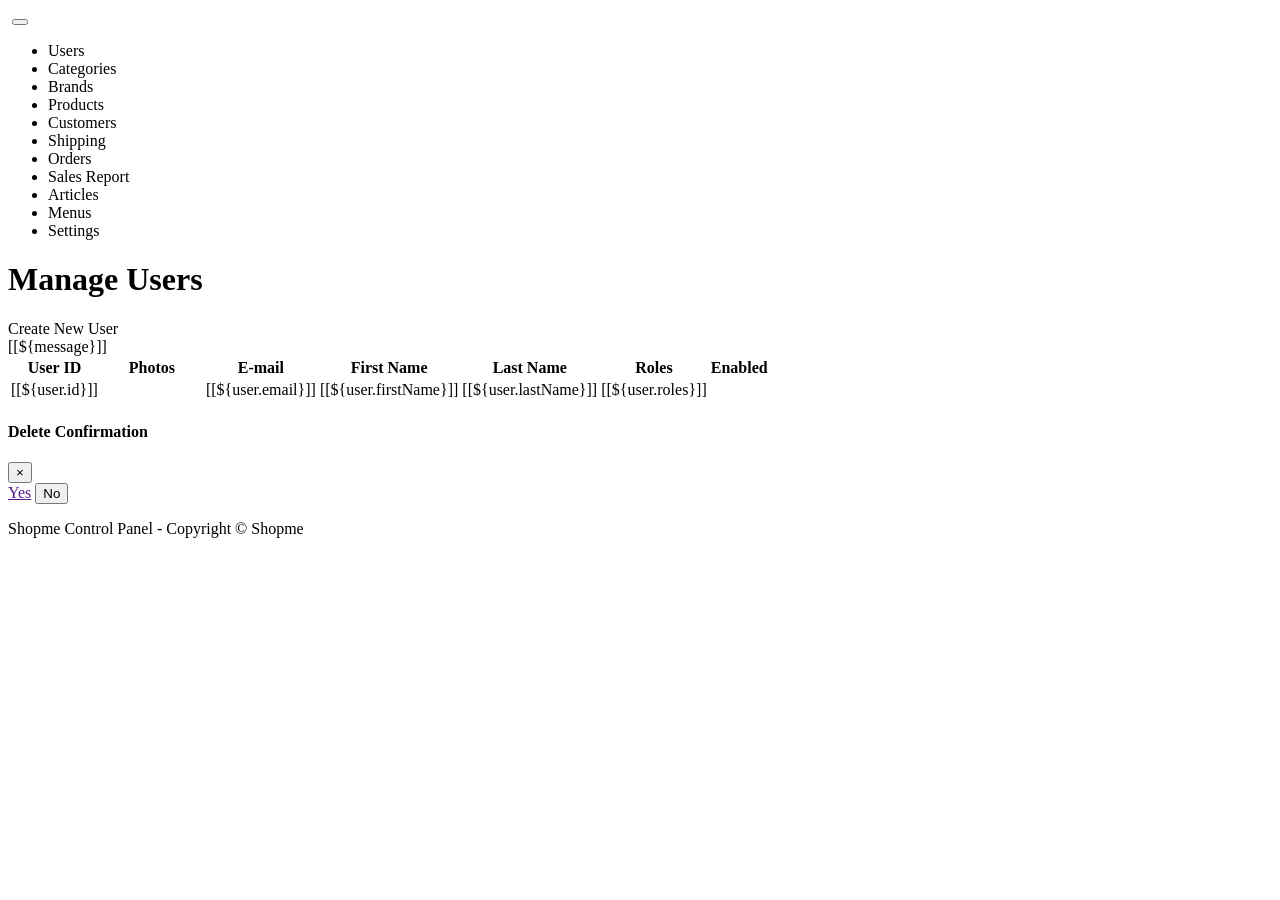
==== ShopmeWebParent/ShopmeBackEnd/src/main/resources/templates/users.html @ 4e09a13a "Add uploading Photos" ====
<!DOCTYPE html>
<html xmlns:th="http://www.thymeleaf.org">
<head>
<meta http-equiv="Content-Type" content="text/html; charset=UTF-8">
<meta name="viewport"
	content="width-device-width,initial-scale=1.0, minimum-scale=1.0">
<title>Home - Shopme Admin</title>

<link rel="stylesheet" type="text/css"
	th:href="@{/webjars/bootstrap/css/bootstrap.min.css}">
<link rel="stylesheet" type="text/css" th:href="@{/fontawesome/all.css}">
<link rel="stylesheet" type="text/css" th:href="@{/style.css}">
<script type="text/javascript" th:src="@{/webjars/jquery/jquery.min.js}"></script>
<script type="text/javascript"
	th:src="@{/webjars/bootstrap/js/bootstrap.min.js}"></script>
</head>
<body>
	<div class="container-fluid">
		<div>
			<nav class="navbar navbar-expand-lg bg-dark navbar-dark">
				<a class="navbar-brand" th:href="@{/}"> <img
					th:src="@{/images/ShopmeAdminSmall.png}" />
				</a>
				<button class="navbar-toggler" type="button" data-toggle="collapse"
					data-target="#topNavbar">
					<span class="navbar-toggler-icon"></span>
				</button>
				<div class="collapse navbar-collapse" id="topNavbar">
					<ul class="navbar-nav">
						<li class="nav-item"><a class="nav-link" th:href="@{/users}">Users</a>
						</li>
						<li class="nav-item"><a class="nav-link"
							th:href="@{/categories}">Categories</a></li>
						<li class="nav-item"><a class="nav-link" th:href="@{/brands}">Brands</a>
						</li>
						<li class="nav-item"><a class="nav-link"
							th:href="@{/products}">Products</a></li>
						<li class="nav-item"><a class="nav-link"
							th:href="@{/customers}">Customers</a></li>
						<li class="nav-item"><a class="nav-link"
							th:href="@{/shipping}">Shipping</a></li>
						<li class="nav-item"><a class="nav-link" th:href="@{/orders}">Orders</a>
						</li>
						<li class="nav-item"><a class="nav-link" th:href="@{/report}">Sales
								Report</a></li>
						<li class="nav-item"><a class="nav-link"
							th:href="@{/articles}">Articles</a></li>
						<li class="nav-item"><a class="nav-link" th:href="@{/menus}">Menus</a>
						</li>
						<li class="nav-item"><a class="nav-link"
							th:href="@{/settings}">Settings</a></li>
					</ul>
				</div>
			</nav>
		</div>
		<div>
			<h1>Manage Users</h1>
			<a th:href="@{/users/new}">Create New User</a>
		</div>
		<div>
			<div th:if="${message !=null}"
				class="alert alert-success text-center">[[${message}]]</div>
		</div>
		<div>

			<table
				class="table table-bordered table-striped table-hover table-responsive-xL">
				<thead class="thead-dark">
					<tr>
						<th>User ID</th>
						<th>Photos</th>
						<th>E-mail</th>
						<th>First Name</th>
						<th>Last Name</th>
						<th>Roles</th>
						<th>Enabled</th>
						<th></th>
					</tr>
				</thead>
				<tbody>
					<tr th:each="user : ${listUsers}">
						<td>[[${user.id}]]</td>
						<td>
						   <span th:if="${user.photos == null}" class="fas fa-portrait fa-3x icon-silver"></span>
						   <img th:if="${user.photos !=null}" th:src="@{${user.photosImagePath}}"
						   style = "width: 100px">
						</td>
						<td>[[${user.email}]]</td>
						<td>[[${user.firstName}]]</td>
						<td>[[${user.lastName}]]</td>
						<td>[[${user.roles}]]</td>

						<td>
						<a th:if="${user.enabled == true}" class="fas fa-check-circle fa-2x icon-green"
						 th:href="@{'/users/' + ${user.id} + '/enabled/false'}"
						 title="Disable this user"></a> 
						<a th:if="${user.enabled == false}" class="fas fa-circle fa-2x icon-dark" 
						 th:href="@{'/users/' + ${user.id} + '/enabled/true'}"
						 title="Enable this user"></a> 
						</td>

						<td><a class="fas fa-edit fa-2x icon-green"
							th:href="@{'/users/edit/' + ${user.id}}" title="Edit this user"></a>
							&nbsp; 
						    <a class="fas fa-trash fa-2x icon-dark link-delete"
							th:href="@{'/users/delete/' + ${user.id}}"
							th:userId = "${user.id}"
							title="Delete this user"> </a></td>
					</tr>
				</tbody>

			</table>

		</div>

		<div class="modal fade text-center" id="confirmModal">
			<div class="modal-dialog">
				<div class="modal-content">
					<div class="modal-header">
						<h4 class="modal-title">Delete Confirmation</h4>
						<button type="button" class="close" data-dismiss="modal">&times;</button>
					</div>
					<div class="modal-body">
						<span id="confirmText"></span>
					</div>
					<div class="modal-footer">
						<a class="btn btn-success" href="" id = "yesButton">Yes</a>
						<button type="button" class="btn btn-danger" data-dismiss="modal">No</button>
					</div>
				</div>
			</div>
		</div>

		<div class="text-center">
			<p>Shopme Control Panel - Copyright &copy; Shopme</p>
		</div>
	</div>
	<script type="text/javascript">
	$(document).ready(function(){
	
		$(".link-delete").on("click", function(e){
			e.preventDefault();
			link = $(this);
			userId = link.attr("userId");
			$("#yesButton").attr("href", link.attr("href"));
			$("#confirmText").text("Are you sure you want to delete this user ID ? "+ userId);
			$("#confirmModal").modal();

		});
		
	});
	
</script>
</body>
</html>
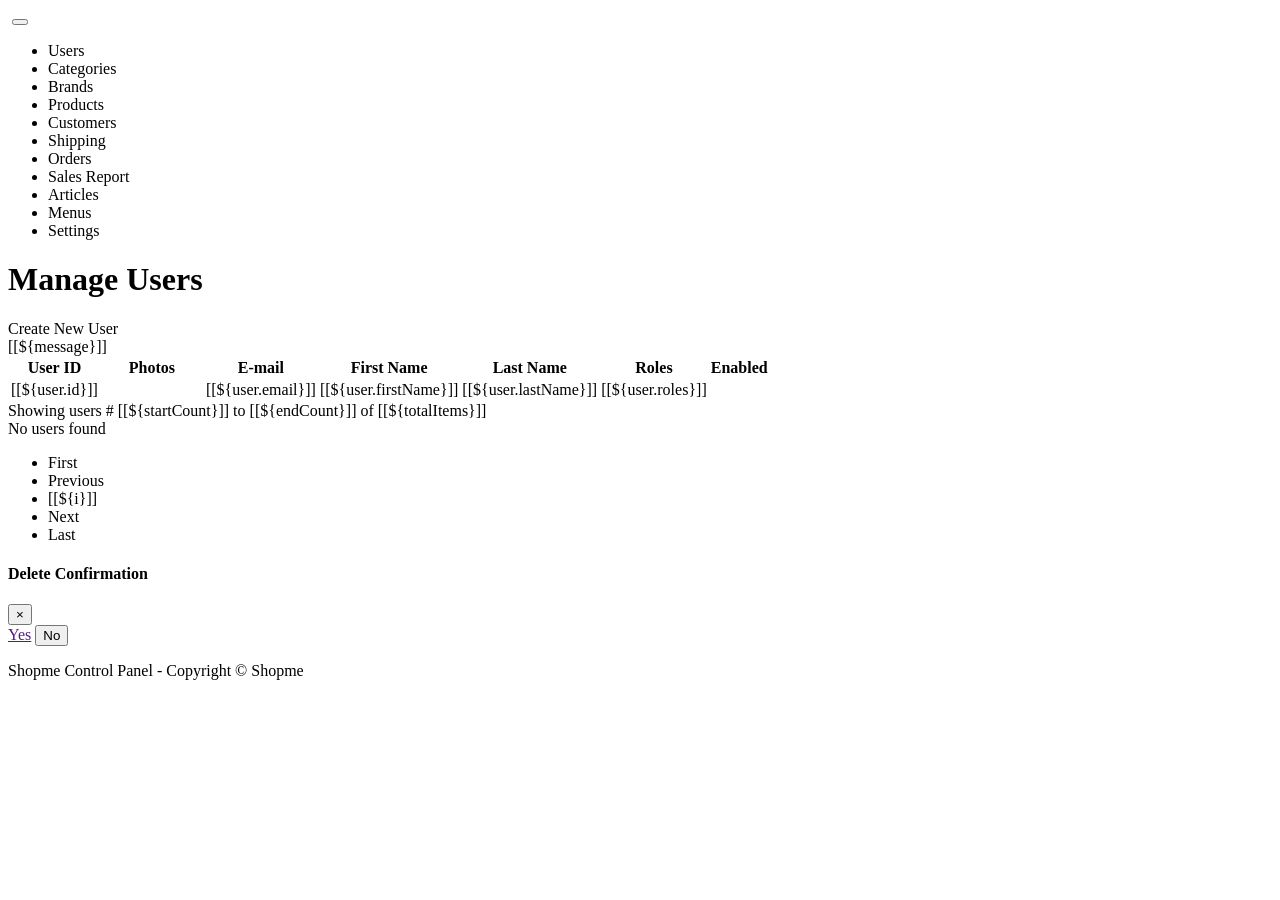
==== commit 3aeacb87: "End of pagenavigation" ====
--- a/ShopmeWebParent/ShopmeBackEnd/src/main/resources/templates/users.html
+++ b/ShopmeWebParent/ShopmeBackEnd/src/main/resources/templates/users.html
@@ -112,7 +112,35 @@
 			</table>
 
 		</div>
+		
+		<!-- 페이지네이션 -->
+		<div class = "text-center m-1" th:if = "${totalItems > 0}">
+			<span>Showing users # [[${startCount}]] to [[${endCount}]] of [[${totalItems}]]</span>
+		</div>
+		<div class = "text-center m-1" th:if = "${totalItems < 0}">
+			<span>No users found</span>
+		</div>
 
+		<div>
+			<nav aria-label="Page navigation example">
+				<ul class="pagination justify-content-center">
+					<li th:class="${currentPage > 1 ? 'page-item' : 'page-item disabled'}"><a class="page-link" th:href="@{/users/page/1}">First</a></li>
+					<!-- 현재 페이지가 1페이지면 previous 버튼을 비 활성화  -->
+					<li th:class="${currentPage > 1 ? 'page-item' : 'page-item disabled'}">
+					 <a class="page-link" th:href="@{'/users/page/' + ${currentPage -1}}">Previous</a>
+					</li>
+					<!-- 동적 클래스를 이용해 해당 페이지는 파란색으로 표시  -->
+					<li th:class="${currentPage !=i ? 'page-item':'page-item active'}" th:each="i : ${#numbers.sequence(1, totalPage)}">
+					 <a class="page-link" th:href="@{'/users/page/' + ${i}}">[[${i}]]</a>
+					</li>
+
+					<li th:class="${currentPage < totalPage ? 'page-item' : 'page-item disabled'}"><a class="page-link" th:href="@{'/users/page/' + ${currentPage +1}}">Next</a></li>
+					<li th:class="${currentPage < totalPage ? 'page-item' : 'page-item disabled'}"><a class="page-link" th:href="@{'/users/page/'+ ${totalPage}}">Last</a></li>
+				</ul>
+			</nav>
+		</div>
+
+		<!-- 모달 창  -->
 		<div class="modal fade text-center" id="confirmModal">
 			<div class="modal-dialog">
 				<div class="modal-content">
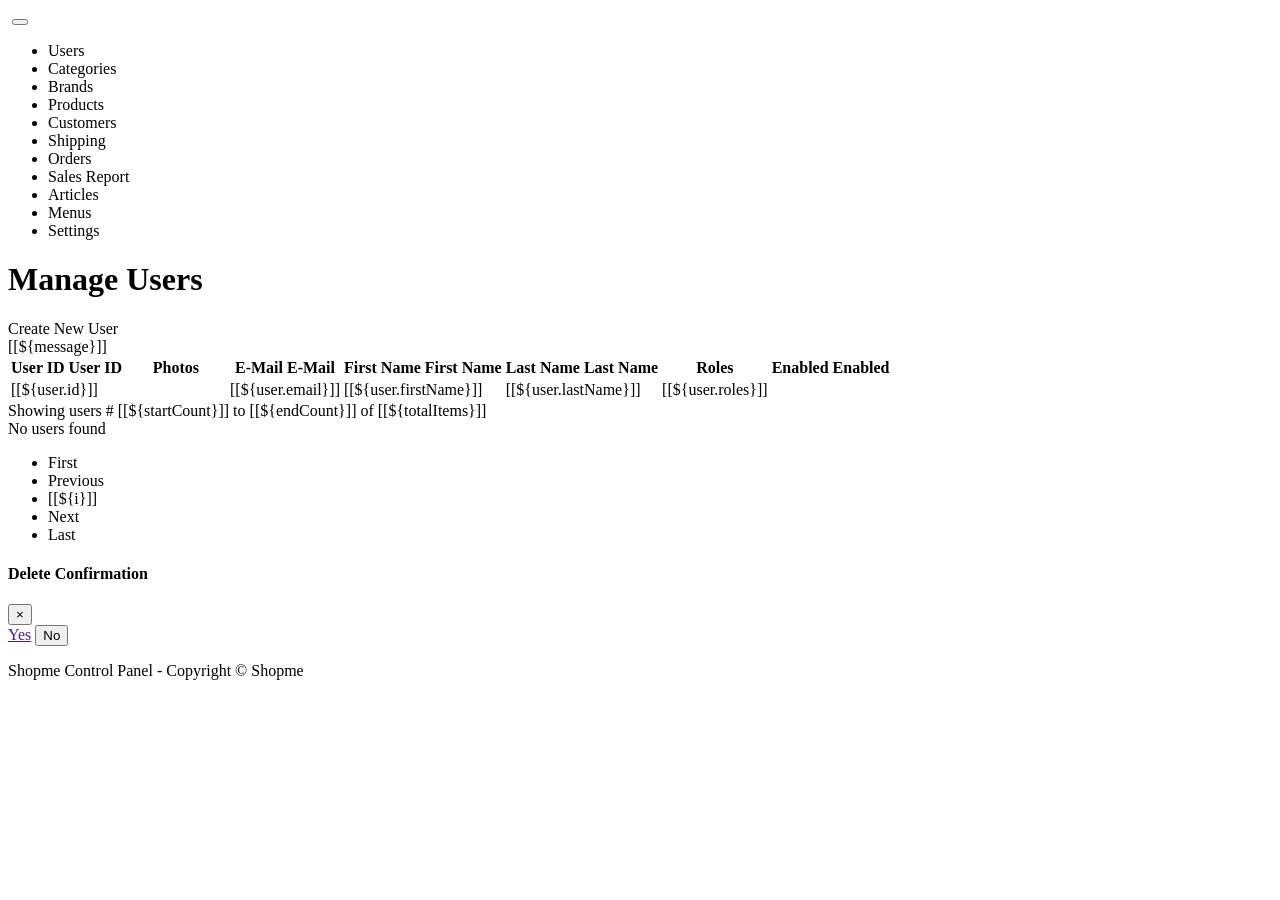
==== commit bbafa6a3: "Sort" ====
--- a/ShopmeWebParent/ShopmeBackEnd/src/main/resources/templates/users.html
+++ b/ShopmeWebParent/ShopmeBackEnd/src/main/resources/templates/users.html
@@ -67,13 +67,67 @@
 				class="table table-bordered table-striped table-hover table-responsive-xL">
 				<thead class="thead-dark">
 					<tr>
-						<th>User ID</th>
+						<th>
+						  <a th:if="${sortField != 'id'}" class = "text-white"
+						      th:href ="@{'/users/page/'+${currentPage} + '?sortField=id&sortDir='+${sortDir}}">User ID
+						  </a>
+						  <a th:if="${sortField == 'id'}" class = "text-white"
+						      th:href ="@{'/users/page/'+${currentPage} + '?sortField=id&sortDir='+${reverseSortDir}}">User ID
+						  </a>
+						  <span th:if="${sortField == 'id'}"
+						  th:class = "${sortDir == 'asc' ? 'fas fa-sort-up' : 'fas fa-sort-down'}"
+						  >
+						  </span>
+						</th>
 						<th>Photos</th>
-						<th>E-mail</th>
-						<th>First Name</th>
-						<th>Last Name</th>
+						<th>
+						  <a th:if="${sortField != 'email'}" class = "text-white"
+						      th:href ="@{'/users/page/'+${currentPage} + '?sortField=email&sortDir='+${sortDir}}">E-Mail
+						  </a>
+						  <a th:if="${sortField == 'email'}" class = "text-white"
+						      th:href ="@{'/users/page/'+${currentPage} + '?sortField=email&sortDir='+${reverseSortDir}}">E-Mail
+						  </a>
+						  <span th:if="${sortField == 'email'}"
+						  th:class = "${sortDir == 'asc' ? 'fas fa-sort-up' : 'fas fa-sort-down'}"
+						  >
+						  </span>
+						</th>
+						
+						<th>
+						  <a th:if="${sortField != 'firstName'}" class = "text-white"
+						      th:href ="@{'/users/page/'+${currentPage} + '?sortField=firstName&sortDir='+${sortDir}}">First Name
+						  </a>
+						  <a th:if="${sortField == 'firstName'}" class = "text-white"
+						      th:href ="@{'/users/page/'+${currentPage} + '?sortField=firstName&sortDir='+${reverseSortDir}}">First Name
+						  </a>
+						  <span th:if="${sortField == 'firstName'}"
+						  th:class = "${sortDir == 'asc' ? 'fas fa-sort-up' : 'fas fa-sort-down'}"
+						  ></span>
+						</th>
+						
+						<th>
+						  <a th:if="${sortField != 'lastName'}" class = "text-white"
+						      th:href ="@{'/users/page/'+${currentPage} + '?sortField=lastName&sortDir='+${sortDir}}">Last Name
+						  </a>
+						  <a th:if="${sortField == 'lastName'}" class = "text-white"
+						      th:href ="@{'/users/page/'+${currentPage} + '?sortField=lastName&sortDir='+${reverseSortDir}}">Last Name
+						  </a>
+						  <span th:if="${sortField == 'lastName'}"
+						  th:class = "${sortDir == 'asc' ? 'fas fa-sort-up' : 'fas fa-sort-down'}"
+						  ></span>
+						</th>
 						<th>Roles</th>
-						<th>Enabled</th>
+						<th>
+						  <a th:if="${sortField != 'enabled'}" class = "text-white"
+						      th:href ="@{'/users/page/'+${currentPage} + '?sortField=enabled&sortDir='+${sortDir}}">Enabled
+						  </a>
+						  <a th:if="${sortField == 'enabled'}" class = "text-white"
+						      th:href ="@{'/users/page/'+${currentPage} + '?sortField=enabled&sortDir='+${reverseSortDir}}">Enabled
+						  </a>
+						  <span th:if="${sortField == 'enabled'}"
+						  th:class = "${sortDir == 'asc' ? 'fas fa-sort-up' : 'fas fa-sort-down'}"
+						  ></span>
+						</th>
 						<th></th>
 					</tr>
 				</thead>
@@ -124,18 +178,23 @@
 		<div>
 			<nav aria-label="Page navigation example">
 				<ul class="pagination justify-content-center">
-					<li th:class="${currentPage > 1 ? 'page-item' : 'page-item disabled'}"><a class="page-link" th:href="@{/users/page/1}">First</a></li>
+					<li th:class="${currentPage > 1 ? 'page-item' : 'page-item disabled'}">
+					<a class="page-link" th:href="@{'/users/page/1?sortField=' + ${sortField} + '&sortDir=' + ${sortDir}}">First</a></li>
 					<!-- 현재 페이지가 1페이지면 previous 버튼을 비 활성화  -->
 					<li th:class="${currentPage > 1 ? 'page-item' : 'page-item disabled'}">
-					 <a class="page-link" th:href="@{'/users/page/' + ${currentPage -1}}">Previous</a>
+					 <a class="page-link" th:href="@{'/users/page/' + ${currentPage -1} + '?sortField=' + ${sortField} + '&sortDir=' + ${sortDir}}">Previous</a>
 					</li>
 					<!-- 동적 클래스를 이용해 해당 페이지는 파란색으로 표시  -->
 					<li th:class="${currentPage !=i ? 'page-item':'page-item active'}" th:each="i : ${#numbers.sequence(1, totalPage)}">
-					 <a class="page-link" th:href="@{'/users/page/' + ${i}}">[[${i}]]</a>
-					</li>
-
-					<li th:class="${currentPage < totalPage ? 'page-item' : 'page-item disabled'}"><a class="page-link" th:href="@{'/users/page/' + ${currentPage +1}}">Next</a></li>
-					<li th:class="${currentPage < totalPage ? 'page-item' : 'page-item disabled'}"><a class="page-link" th:href="@{'/users/page/'+ ${totalPage}}">Last</a></li>
+					 <a class="page-link" th:href="@{'/users/page/' + ${i} + '?sortField=' + ${sortField} + '&sortDir=' + ${sortDir}}">[[${i}]]</a>
+					</li>
+
+					<li th:class="${currentPage < totalPage ? 'page-item' : 'page-item disabled'}">
+					<a class="page-link" th:href="@{'/users/page/' + ${currentPage +1}+'?sortField=' + ${sortField} + '&sortDir=' + ${sortDir}}">Next</a>
+					</li>
+					<li th:class="${currentPage < totalPage ? 'page-item' : 'page-item disabled'}">
+					<a class="page-link" th:href="@{'/users/page/'+ ${totalPage}+'?sortField=' + ${sortField} + '&sortDir=' + ${sortDir}}">Last</a>
+					</li>
 				</ul>
 			</nav>
 		</div>
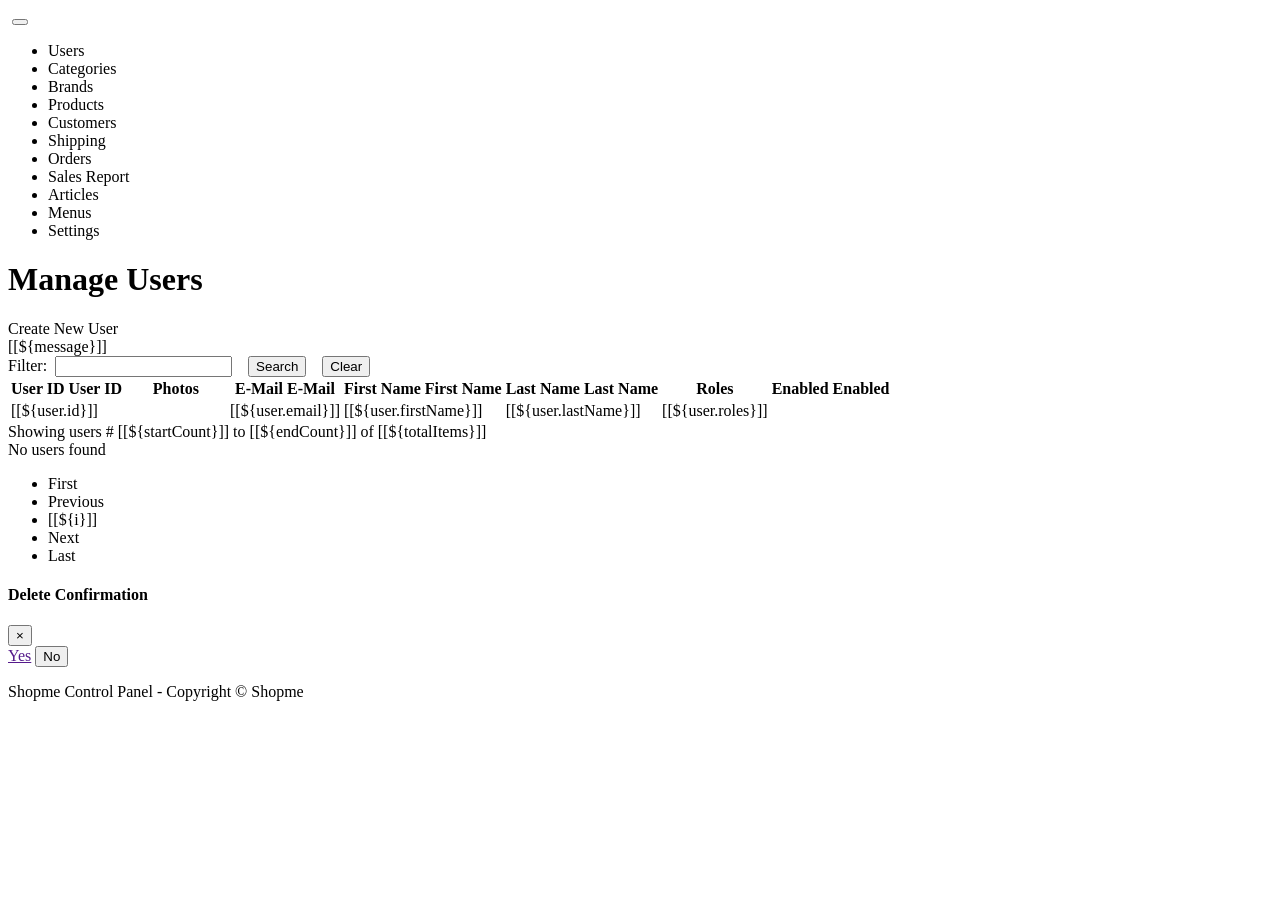
==== commit ad2155d5: "Add Searching function" ====
--- a/ShopmeWebParent/ShopmeBackEnd/src/main/resources/templates/users.html
+++ b/ShopmeWebParent/ShopmeBackEnd/src/main/resources/templates/users.html
@@ -61,6 +61,21 @@
 			<div th:if="${message !=null}"
 				class="alert alert-success text-center">[[${message}]]</div>
 		</div>
+		
+		<div>
+			<form th:action="@{/users/page/1}" class = "form-inline m-3" >
+				<input type ="hidden" name = "sortField" th:value = "${sortField}" />
+				<input type ="hidden" name = "sortDir" th:value = "${sortDir}" />
+				Filter:&nbsp;
+				<!-- th:value = "${keyword}" 검색 후에도 검색창에 키워드가 남아있게 -->
+				<input type = "search" name="keyword" th:value = "${keyword}" class = "form-control" required/>
+			    &nbsp;&nbsp;
+			    <input type = "submit" value="Search" class = "btn btn-primary">
+			    &nbsp;&nbsp;
+			    <input type = "button" value="Clear" class = "btn btn-secondary" onclick = "clearFilter()">
+			</form>
+		</div>
+		
 		<div>
 
 			<table
@@ -69,10 +84,10 @@
 					<tr>
 						<th>
 						  <a th:if="${sortField != 'id'}" class = "text-white"
-						      th:href ="@{'/users/page/'+${currentPage} + '?sortField=id&sortDir='+${sortDir}}">User ID
+						      th:href ="@{'/users/page/'+${currentPage} + '?sortField=id&sortDir='+${sortDir} + ${keyword !=null ? '&keyword=' + keyword : ''}}">User ID
 						  </a>
 						  <a th:if="${sortField == 'id'}" class = "text-white"
-						      th:href ="@{'/users/page/'+${currentPage} + '?sortField=id&sortDir='+${reverseSortDir}}">User ID
+						      th:href ="@{'/users/page/'+${currentPage} + '?sortField=id&sortDir='+${reverseSortDir} + ${keyword !=null ? '&keyword=' + keyword : ''}}">User ID
 						  </a>
 						  <span th:if="${sortField == 'id'}"
 						  th:class = "${sortDir == 'asc' ? 'fas fa-sort-up' : 'fas fa-sort-down'}"
@@ -82,10 +97,10 @@
 						<th>Photos</th>
 						<th>
 						  <a th:if="${sortField != 'email'}" class = "text-white"
-						      th:href ="@{'/users/page/'+${currentPage} + '?sortField=email&sortDir='+${sortDir}}">E-Mail
+						      th:href ="@{'/users/page/'+${currentPage} + '?sortField=email&sortDir='+${sortDir} + ${keyword !=null ? '&keyword=' + keyword : ''}}">E-Mail
 						  </a>
 						  <a th:if="${sortField == 'email'}" class = "text-white"
-						      th:href ="@{'/users/page/'+${currentPage} + '?sortField=email&sortDir='+${reverseSortDir}}">E-Mail
+						      th:href ="@{'/users/page/'+${currentPage} + '?sortField=email&sortDir='+${reverseSortDir} + ${keyword !=null ? '&keyword=' + keyword : ''}}">E-Mail
 						  </a>
 						  <span th:if="${sortField == 'email'}"
 						  th:class = "${sortDir == 'asc' ? 'fas fa-sort-up' : 'fas fa-sort-down'}"
@@ -95,10 +110,10 @@
 						
 						<th>
 						  <a th:if="${sortField != 'firstName'}" class = "text-white"
-						      th:href ="@{'/users/page/'+${currentPage} + '?sortField=firstName&sortDir='+${sortDir}}">First Name
+						      th:href ="@{'/users/page/'+${currentPage} + '?sortField=firstName&sortDir='+${sortDir} + ${keyword !=null ? '&keyword=' + keyword : ''}}">First Name
 						  </a>
 						  <a th:if="${sortField == 'firstName'}" class = "text-white"
-						      th:href ="@{'/users/page/'+${currentPage} + '?sortField=firstName&sortDir='+${reverseSortDir}}">First Name
+						      th:href ="@{'/users/page/'+${currentPage} + '?sortField=firstName&sortDir='+${reverseSortDir} + ${keyword !=null ? '&keyword=' + keyword : ''}}">First Name
 						  </a>
 						  <span th:if="${sortField == 'firstName'}"
 						  th:class = "${sortDir == 'asc' ? 'fas fa-sort-up' : 'fas fa-sort-down'}"
@@ -107,10 +122,10 @@
 						
 						<th>
 						  <a th:if="${sortField != 'lastName'}" class = "text-white"
-						      th:href ="@{'/users/page/'+${currentPage} + '?sortField=lastName&sortDir='+${sortDir}}">Last Name
+						      th:href ="@{'/users/page/'+${currentPage} + '?sortField=lastName&sortDir='+${sortDir} + ${keyword !=null ? '&keyword=' + keyword : ''}}">Last Name
 						  </a>
 						  <a th:if="${sortField == 'lastName'}" class = "text-white"
-						      th:href ="@{'/users/page/'+${currentPage} + '?sortField=lastName&sortDir='+${reverseSortDir}}">Last Name
+						      th:href ="@{'/users/page/'+${currentPage} + '?sortField=lastName&sortDir='+${reverseSortDir} + ${keyword !=null ? '&keyword=' + keyword : ''}}">Last Name
 						  </a>
 						  <span th:if="${sortField == 'lastName'}"
 						  th:class = "${sortDir == 'asc' ? 'fas fa-sort-up' : 'fas fa-sort-down'}"
@@ -119,10 +134,10 @@
 						<th>Roles</th>
 						<th>
 						  <a th:if="${sortField != 'enabled'}" class = "text-white"
-						      th:href ="@{'/users/page/'+${currentPage} + '?sortField=enabled&sortDir='+${sortDir}}">Enabled
+						      th:href ="@{'/users/page/'+${currentPage} + '?sortField=enabled&sortDir='+${sortDir} + ${keyword !=null ? '&keyword=' + keyword : ''}}">Enabled
 						  </a>
 						  <a th:if="${sortField == 'enabled'}" class = "text-white"
-						      th:href ="@{'/users/page/'+${currentPage} + '?sortField=enabled&sortDir='+${reverseSortDir}}">Enabled
+						      th:href ="@{'/users/page/'+${currentPage} + '?sortField=enabled&sortDir='+${reverseSortDir} + ${keyword !=null ? '&keyword=' + keyword : ''}}">Enabled
 						  </a>
 						  <span th:if="${sortField == 'enabled'}"
 						  th:class = "${sortDir == 'asc' ? 'fas fa-sort-up' : 'fas fa-sort-down'}"
@@ -171,29 +186,29 @@
 		<div class = "text-center m-1" th:if = "${totalItems > 0}">
 			<span>Showing users # [[${startCount}]] to [[${endCount}]] of [[${totalItems}]]</span>
 		</div>
-		<div class = "text-center m-1" th:if = "${totalItems < 0}">
+		<div class = "text-center m-1" th:unless = "${totalItems > 0}">
 			<span>No users found</span>
 		</div>
 
-		<div>
+		<div th:if="${totalPage > 1}">
 			<nav aria-label="Page navigation example">
 				<ul class="pagination justify-content-center">
 					<li th:class="${currentPage > 1 ? 'page-item' : 'page-item disabled'}">
-					<a class="page-link" th:href="@{'/users/page/1?sortField=' + ${sortField} + '&sortDir=' + ${sortDir}}">First</a></li>
+					<a class="page-link" th:href="@{'/users/page/1?sortField=' + ${sortField} + '&sortDir=' + ${sortDir}+ ${keyword !=null ? '&keyword=' + keyword : ''}}">First</a></li>
 					<!-- 현재 페이지가 1페이지면 previous 버튼을 비 활성화  -->
 					<li th:class="${currentPage > 1 ? 'page-item' : 'page-item disabled'}">
-					 <a class="page-link" th:href="@{'/users/page/' + ${currentPage -1} + '?sortField=' + ${sortField} + '&sortDir=' + ${sortDir}}">Previous</a>
+					 <a class="page-link" th:href="@{'/users/page/' + ${currentPage -1} + '?sortField=' + ${sortField} + '&sortDir=' + ${sortDir}+ ${keyword !=null ? '&keyword=' + keyword : ''}}">Previous</a>
 					</li>
 					<!-- 동적 클래스를 이용해 해당 페이지는 파란색으로 표시  -->
 					<li th:class="${currentPage !=i ? 'page-item':'page-item active'}" th:each="i : ${#numbers.sequence(1, totalPage)}">
-					 <a class="page-link" th:href="@{'/users/page/' + ${i} + '?sortField=' + ${sortField} + '&sortDir=' + ${sortDir}}">[[${i}]]</a>
+					 <a class="page-link" th:href="@{'/users/page/' + ${i} + '?sortField=' + ${sortField} + '&sortDir=' + ${sortDir}+ ${keyword !=null ? '&keyword=' + keyword : ''}}">[[${i}]]</a>
 					</li>
 
 					<li th:class="${currentPage < totalPage ? 'page-item' : 'page-item disabled'}">
-					<a class="page-link" th:href="@{'/users/page/' + ${currentPage +1}+'?sortField=' + ${sortField} + '&sortDir=' + ${sortDir}}">Next</a>
+					<a class="page-link" th:href="@{'/users/page/' + ${currentPage +1}+'?sortField=' + ${sortField} + '&sortDir=' + ${sortDir}+ ${keyword !=null ? '&keyword=' + keyword : ''}}">Next</a>
 					</li>
 					<li th:class="${currentPage < totalPage ? 'page-item' : 'page-item disabled'}">
-					<a class="page-link" th:href="@{'/users/page/'+ ${totalPage}+'?sortField=' + ${sortField} + '&sortDir=' + ${sortDir}}">Last</a>
+					<a class="page-link" th:href="@{'/users/page/'+ ${totalPage}+'?sortField=' + ${sortField} + '&sortDir=' + ${sortDir}+ ${keyword !=null ? '&keyword=' + keyword : ''}}">Last</a>
 					</li>
 				</ul>
 			</nav>
@@ -234,8 +249,12 @@
 			$("#confirmModal").modal();
 
 		});
-		
+	
 	});
+	
+	function clearFilter() {
+		window.location = "[[@{/users}]]"
+	}
 	
 </script>
 </body>
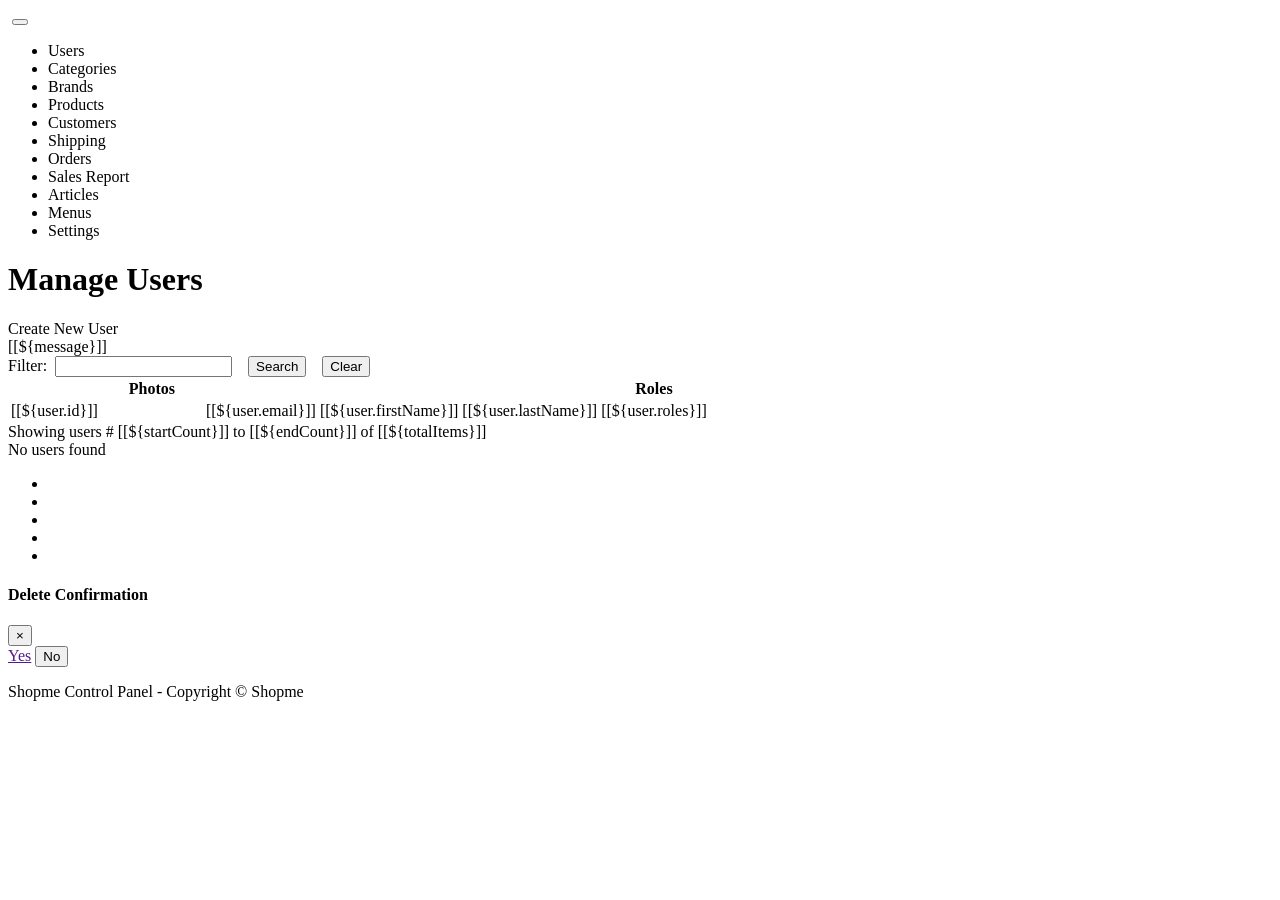
==== commit 0892df3a: "CodeRefactoring" ====
--- a/ShopmeWebParent/ShopmeBackEnd/src/main/resources/templates/users.html
+++ b/ShopmeWebParent/ShopmeBackEnd/src/main/resources/templates/users.html
@@ -82,67 +82,20 @@
 				class="table table-bordered table-striped table-hover table-responsive-xL">
 				<thead class="thead-dark">
 					<tr>
-						<th>
-						  <a th:if="${sortField != 'id'}" class = "text-white"
-						      th:href ="@{'/users/page/'+${currentPage} + '?sortField=id&sortDir='+${sortDir} + ${keyword !=null ? '&keyword=' + keyword : ''}}">User ID
-						  </a>
-						  <a th:if="${sortField == 'id'}" class = "text-white"
-						      th:href ="@{'/users/page/'+${currentPage} + '?sortField=id&sortDir='+${reverseSortDir} + ${keyword !=null ? '&keyword=' + keyword : ''}}">User ID
-						  </a>
-						  <span th:if="${sortField == 'id'}"
-						  th:class = "${sortDir == 'asc' ? 'fas fa-sort-up' : 'fas fa-sort-down'}"
-						  >
-						  </span>
-						</th>
+						<th th:replace="fragment :: column_link('id','User ID')">
+
 						<th>Photos</th>
-						<th>
-						  <a th:if="${sortField != 'email'}" class = "text-white"
-						      th:href ="@{'/users/page/'+${currentPage} + '?sortField=email&sortDir='+${sortDir} + ${keyword !=null ? '&keyword=' + keyword : ''}}">E-Mail
-						  </a>
-						  <a th:if="${sortField == 'email'}" class = "text-white"
-						      th:href ="@{'/users/page/'+${currentPage} + '?sortField=email&sortDir='+${reverseSortDir} + ${keyword !=null ? '&keyword=' + keyword : ''}}">E-Mail
-						  </a>
-						  <span th:if="${sortField == 'email'}"
-						  th:class = "${sortDir == 'asc' ? 'fas fa-sort-up' : 'fas fa-sort-down'}"
-						  >
-						  </span>
-						</th>
 						
-						<th>
-						  <a th:if="${sortField != 'firstName'}" class = "text-white"
-						      th:href ="@{'/users/page/'+${currentPage} + '?sortField=firstName&sortDir='+${sortDir} + ${keyword !=null ? '&keyword=' + keyword : ''}}">First Name
-						  </a>
-						  <a th:if="${sortField == 'firstName'}" class = "text-white"
-						      th:href ="@{'/users/page/'+${currentPage} + '?sortField=firstName&sortDir='+${reverseSortDir} + ${keyword !=null ? '&keyword=' + keyword : ''}}">First Name
-						  </a>
-						  <span th:if="${sortField == 'firstName'}"
-						  th:class = "${sortDir == 'asc' ? 'fas fa-sort-up' : 'fas fa-sort-down'}"
-						  ></span>
-						</th>
+						<th th:replace="fragment :: column_link('email','E-Mail')">
+		
+						<th th:replace="fragment :: column_link('firstName','First Name')">
+				
+					    <th th:replace="fragment :: column_link('lastName','Last Name')">
+	
+						<th>Roles</th>
+
+					    <th th:replace="fragment :: column_link('enabled','Enabled')">
 						
-						<th>
-						  <a th:if="${sortField != 'lastName'}" class = "text-white"
-						      th:href ="@{'/users/page/'+${currentPage} + '?sortField=lastName&sortDir='+${sortDir} + ${keyword !=null ? '&keyword=' + keyword : ''}}">Last Name
-						  </a>
-						  <a th:if="${sortField == 'lastName'}" class = "text-white"
-						      th:href ="@{'/users/page/'+${currentPage} + '?sortField=lastName&sortDir='+${reverseSortDir} + ${keyword !=null ? '&keyword=' + keyword : ''}}">Last Name
-						  </a>
-						  <span th:if="${sortField == 'lastName'}"
-						  th:class = "${sortDir == 'asc' ? 'fas fa-sort-up' : 'fas fa-sort-down'}"
-						  ></span>
-						</th>
-						<th>Roles</th>
-						<th>
-						  <a th:if="${sortField != 'enabled'}" class = "text-white"
-						      th:href ="@{'/users/page/'+${currentPage} + '?sortField=enabled&sortDir='+${sortDir} + ${keyword !=null ? '&keyword=' + keyword : ''}}">Enabled
-						  </a>
-						  <a th:if="${sortField == 'enabled'}" class = "text-white"
-						      th:href ="@{'/users/page/'+${currentPage} + '?sortField=enabled&sortDir='+${reverseSortDir} + ${keyword !=null ? '&keyword=' + keyword : ''}}">Enabled
-						  </a>
-						  <span th:if="${sortField == 'enabled'}"
-						  th:class = "${sortDir == 'asc' ? 'fas fa-sort-up' : 'fas fa-sort-down'}"
-						  ></span>
-						</th>
 						<th></th>
 					</tr>
 				</thead>
@@ -194,21 +147,23 @@
 			<nav aria-label="Page navigation example">
 				<ul class="pagination justify-content-center">
 					<li th:class="${currentPage > 1 ? 'page-item' : 'page-item disabled'}">
-					<a class="page-link" th:href="@{'/users/page/1?sortField=' + ${sortField} + '&sortDir=' + ${sortDir}+ ${keyword !=null ? '&keyword=' + keyword : ''}}">First</a></li>
+					<a th:replace="fragment :: page_link(1,'First')"></a>
+					</li>
 					<!-- 현재 페이지가 1페이지면 previous 버튼을 비 활성화  -->
 					<li th:class="${currentPage > 1 ? 'page-item' : 'page-item disabled'}">
-					 <a class="page-link" th:href="@{'/users/page/' + ${currentPage -1} + '?sortField=' + ${sortField} + '&sortDir=' + ${sortDir}+ ${keyword !=null ? '&keyword=' + keyword : ''}}">Previous</a>
+					 <a th:replace="fragment :: page_link(${currentPage -1},'Previous')"></a>
 					</li>
 					<!-- 동적 클래스를 이용해 해당 페이지는 파란색으로 표시  -->
-					<li th:class="${currentPage !=i ? 'page-item':'page-item active'}" th:each="i : ${#numbers.sequence(1, totalPage)}">
-					 <a class="page-link" th:href="@{'/users/page/' + ${i} + '?sortField=' + ${sortField} + '&sortDir=' + ${sortDir}+ ${keyword !=null ? '&keyword=' + keyword : ''}}">[[${i}]]</a>
+					<li th:class="${currentPage !=i ? 'page-item':'page-item active'}"
+					    th:each="i : ${#numbers.sequence(1, totalPage)}">
+					 <a th:replace="fragment :: page_link(${i}, ${i})"></a>
 					</li>
 
 					<li th:class="${currentPage < totalPage ? 'page-item' : 'page-item disabled'}">
-					<a class="page-link" th:href="@{'/users/page/' + ${currentPage +1}+'?sortField=' + ${sortField} + '&sortDir=' + ${sortDir}+ ${keyword !=null ? '&keyword=' + keyword : ''}}">Next</a>
+					 <a th:replace="fragment :: page_link(${currentPage + 1},'Next')"></a>
 					</li>
 					<li th:class="${currentPage < totalPage ? 'page-item' : 'page-item disabled'}">
-					<a class="page-link" th:href="@{'/users/page/'+ ${totalPage}+'?sortField=' + ${sortField} + '&sortDir=' + ${sortDir}+ ${keyword !=null ? '&keyword=' + keyword : ''}}">Last</a>
+					 <a th:replace="fragment :: page_link(${totalPage},'Last')"></a>
 					</li>
 				</ul>
 			</nav>
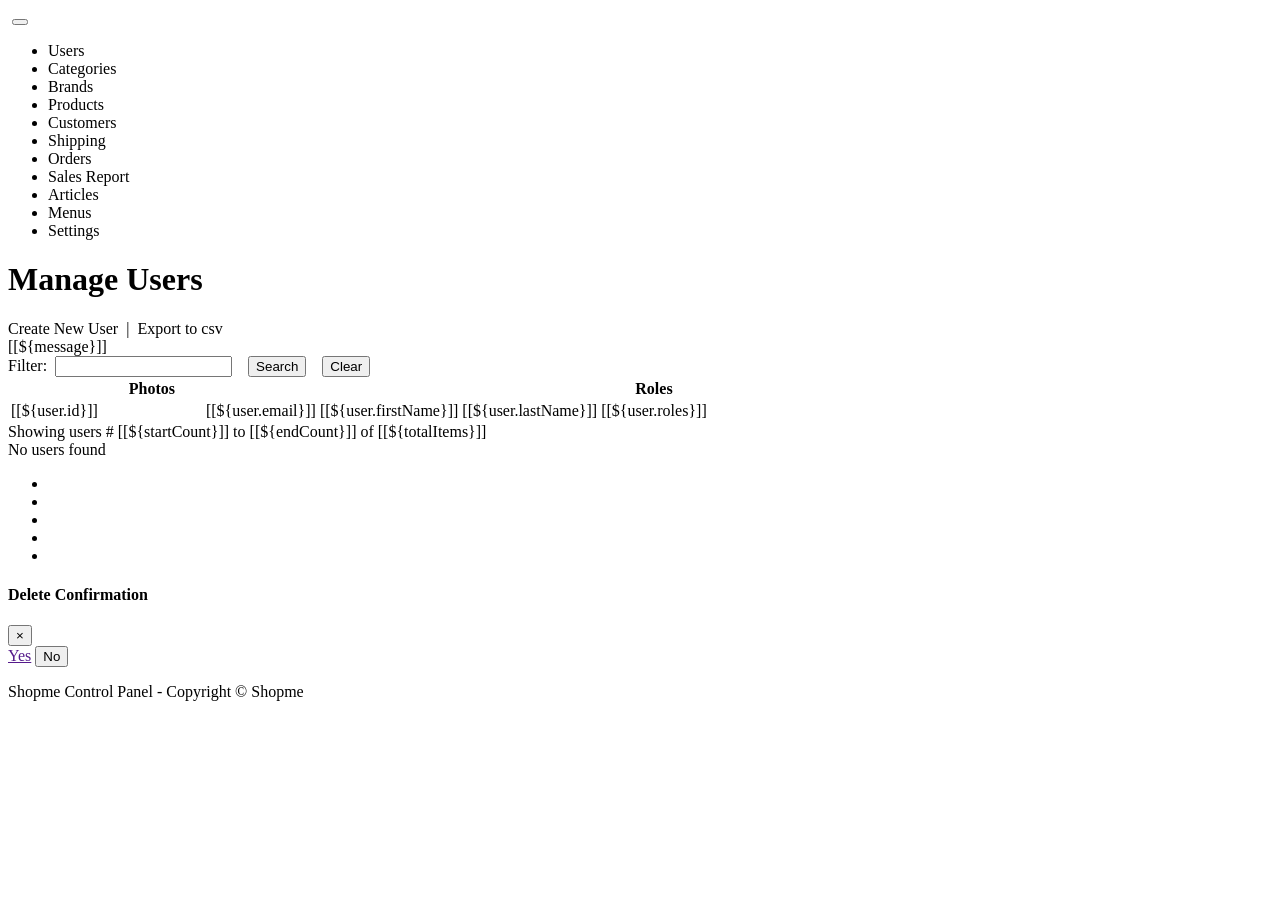
==== commit c18ef833: "Add Exporting CSV File" ====
--- a/ShopmeWebParent/ShopmeBackEnd/src/main/resources/templates/users.html
+++ b/ShopmeWebParent/ShopmeBackEnd/src/main/resources/templates/users.html
@@ -56,6 +56,8 @@
 		<div>
 			<h1>Manage Users</h1>
 			<a th:href="@{/users/new}">Create New User</a>
+			&nbsp;|&nbsp;
+			<a th:href="@{/users/export/csv}">Export to csv</a>
 		</div>
 		<div>
 			<div th:if="${message !=null}"
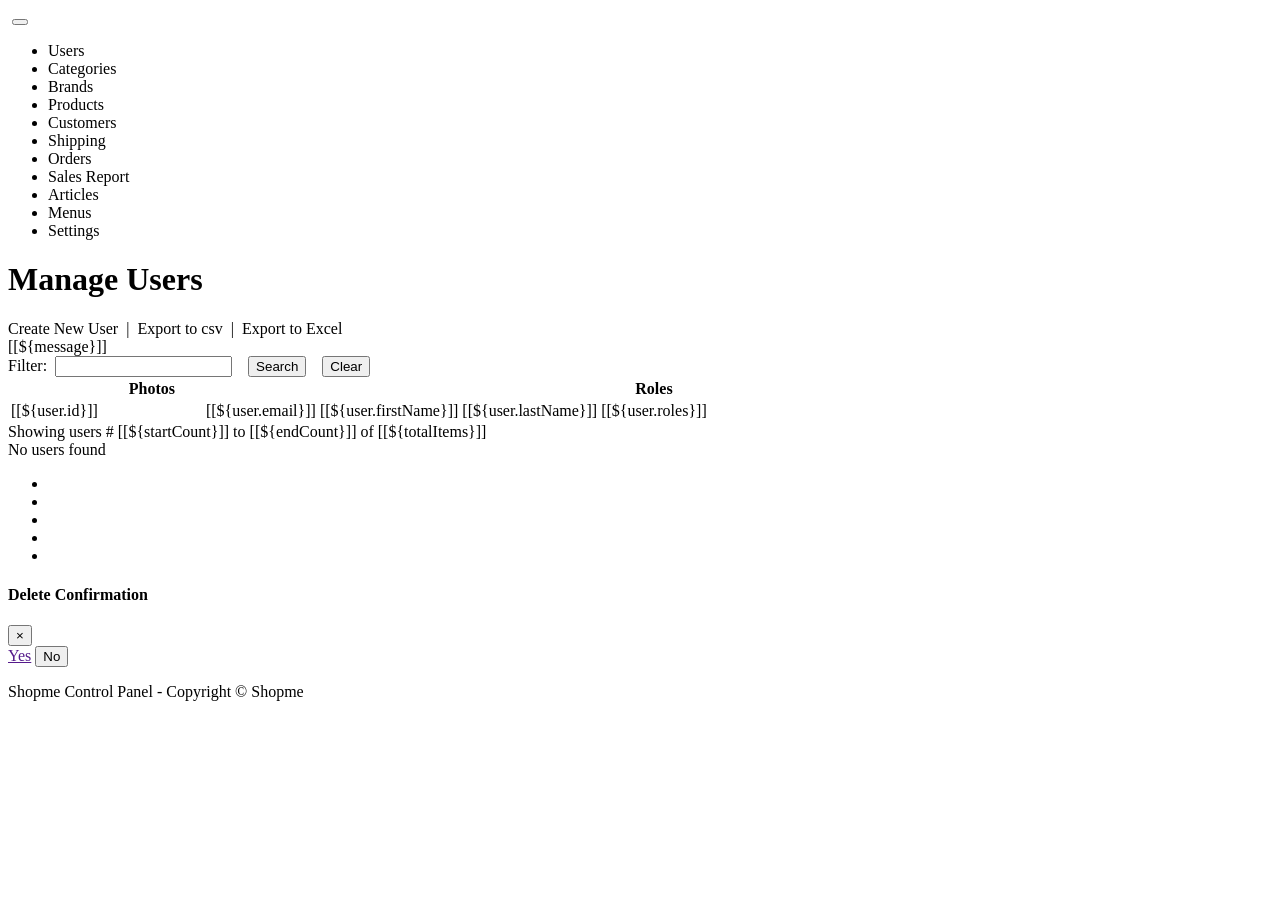
==== commit 7a808d17: "Add Excel Exporting" ====
--- a/ShopmeWebParent/ShopmeBackEnd/src/main/resources/templates/users.html
+++ b/ShopmeWebParent/ShopmeBackEnd/src/main/resources/templates/users.html
@@ -58,6 +58,8 @@
 			<a th:href="@{/users/new}">Create New User</a>
 			&nbsp;|&nbsp;
 			<a th:href="@{/users/export/csv}">Export to csv</a>
+			&nbsp;|&nbsp;
+			<a th:href="@{/users/export/excel}">Export to Excel</a>
 		</div>
 		<div>
 			<div th:if="${message !=null}"
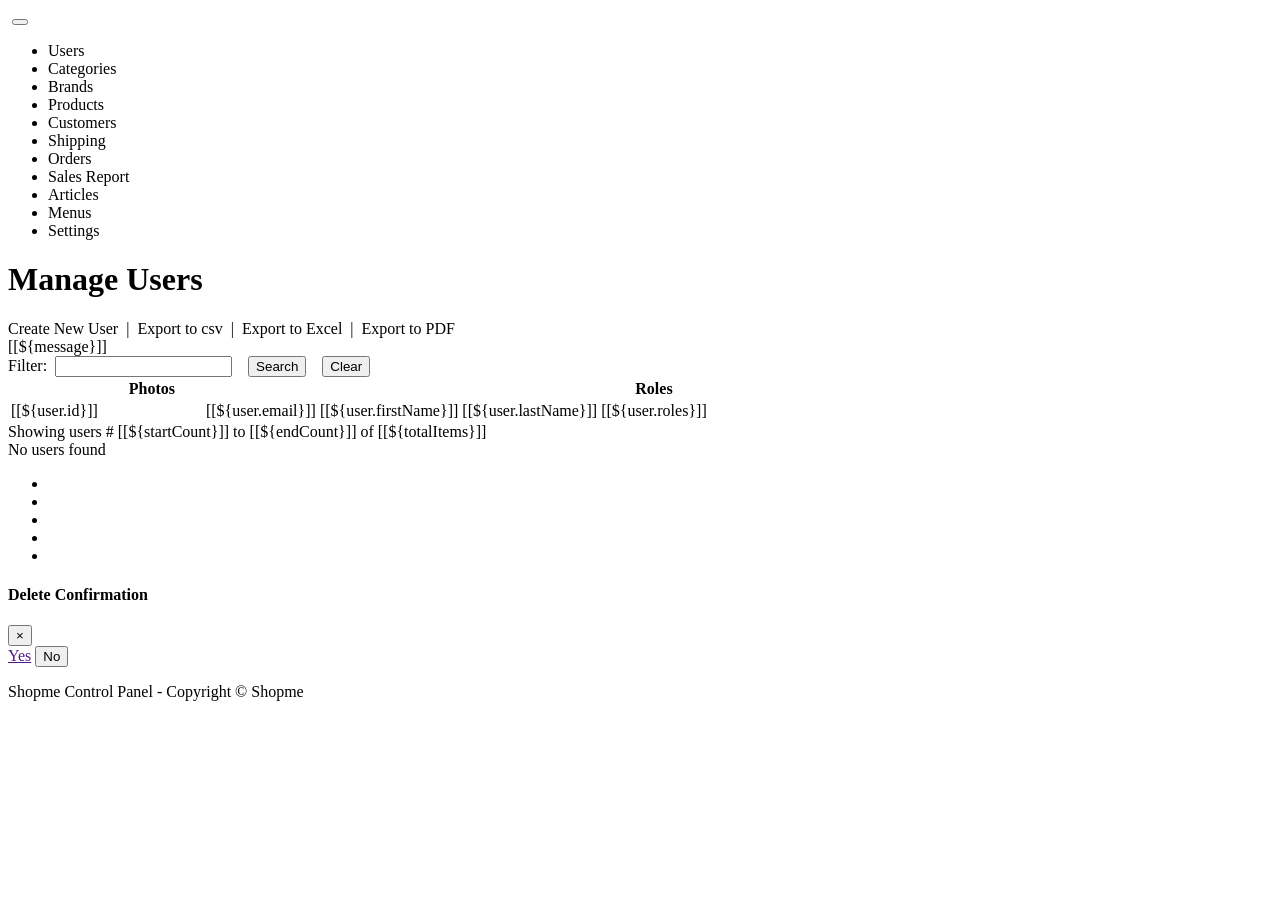
==== commit d712cbfb: "Add PDF function" ====
--- a/ShopmeWebParent/ShopmeBackEnd/src/main/resources/templates/users.html
+++ b/ShopmeWebParent/ShopmeBackEnd/src/main/resources/templates/users.html
@@ -60,6 +60,8 @@
 			<a th:href="@{/users/export/csv}">Export to csv</a>
 			&nbsp;|&nbsp;
 			<a th:href="@{/users/export/excel}">Export to Excel</a>
+			&nbsp;|&nbsp;
+			<a th:href="@{/users/export/pdf}">Export to PDF</a>
 		</div>
 		<div>
 			<div th:if="${message !=null}"
